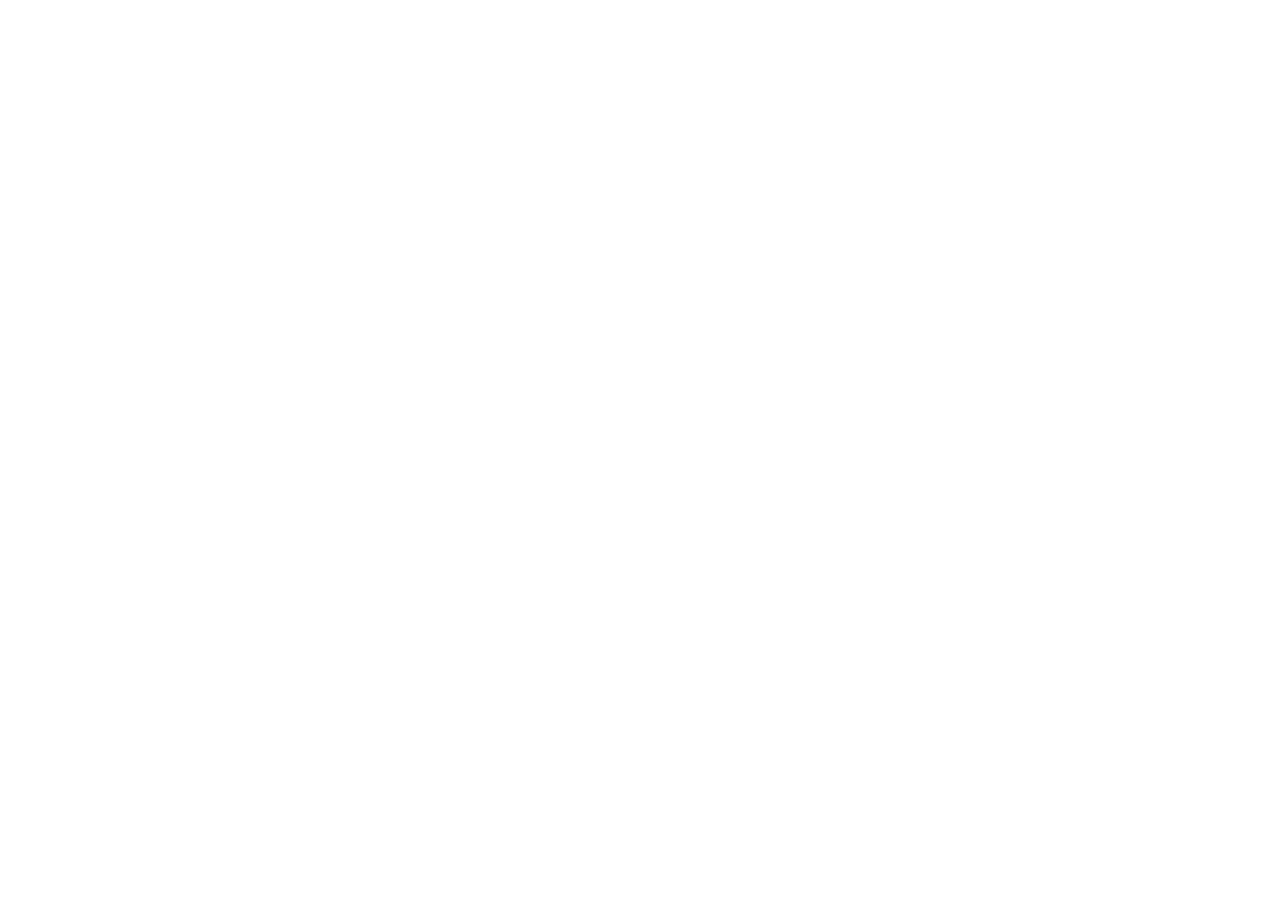
==== index.html @ a1e01ac5 "mappen en files toegevoegd" ====
<!DOCTYPE html>
<html>
    <head>
        <meta charset="UTF-8">
        <title>Horeca App</title>
        <link rel="stylesheet" href="css/style.css">
        <script src="js/script.js"></script>
    </head>

    <body>
        
    </body>
</html>
---- css/style.css ----
/* styling */
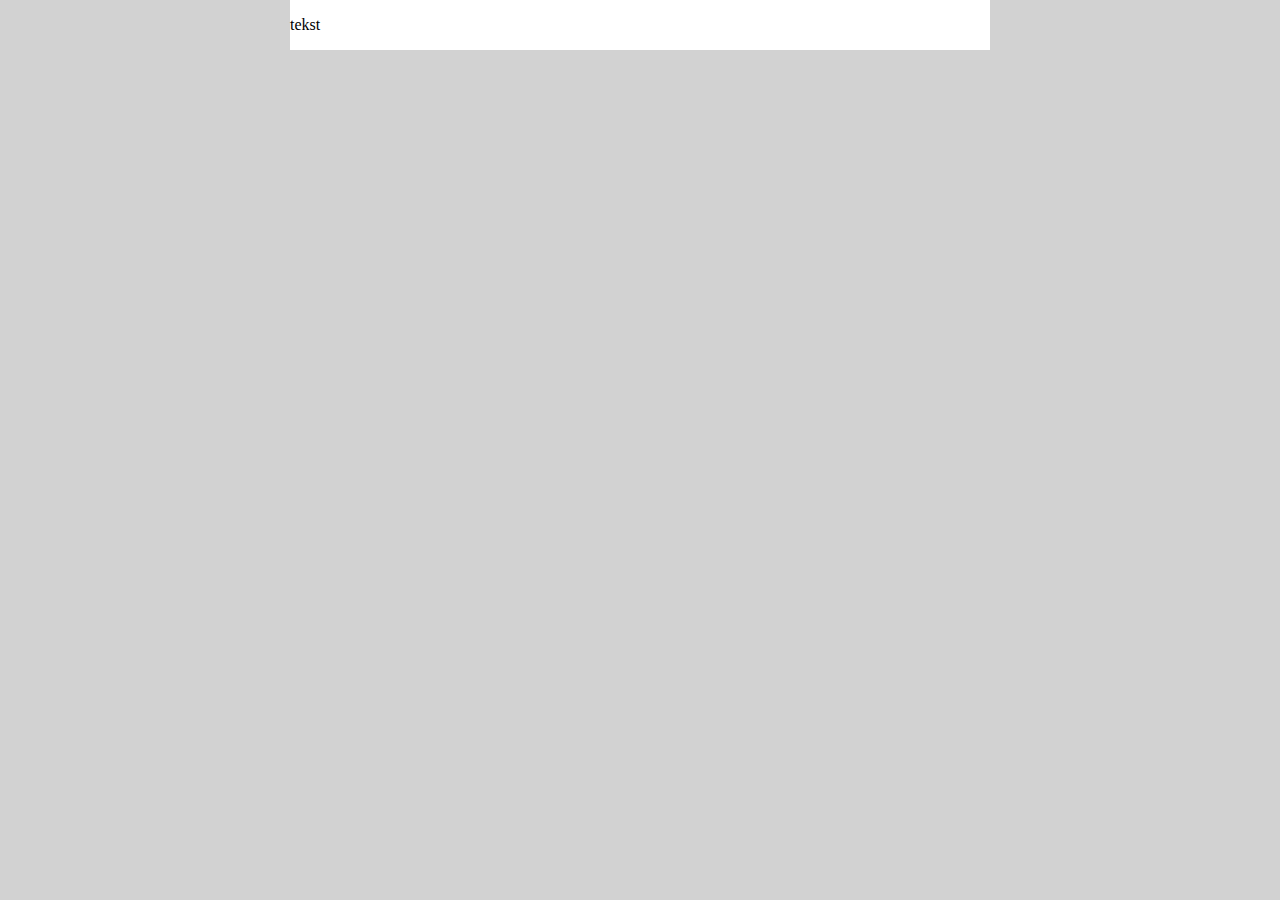
==== commit 33fe866b: "styling pagina" ====
--- a/index.html
+++ b/index.html
@@ -4,10 +4,12 @@
         <meta charset="UTF-8">
         <title>Horeca App</title>
         <link rel="stylesheet" href="css/style.css">
-        <script src="js/script.js"></script>
+        <!-- <script src="js/script.js"></script> -->
     </head>
 
     <body>
-        
+        <div class="grid-container">
+            <p>tekst</p>
+        </div>
     </body>
 </html>--- a/css/style.css
+++ b/css/style.css
@@ -1 +1,15 @@
-/* styling */+/* styling */
+
+body {
+    margin: 0;
+    padding: 0;
+    background-color: rgb(210, 210, 210);
+}
+
+.grid-container {
+    background-color: white;
+    margin: 0 auto;
+    width: 700px;
+    display: grid;
+    /* grid-template-rows:  */
+}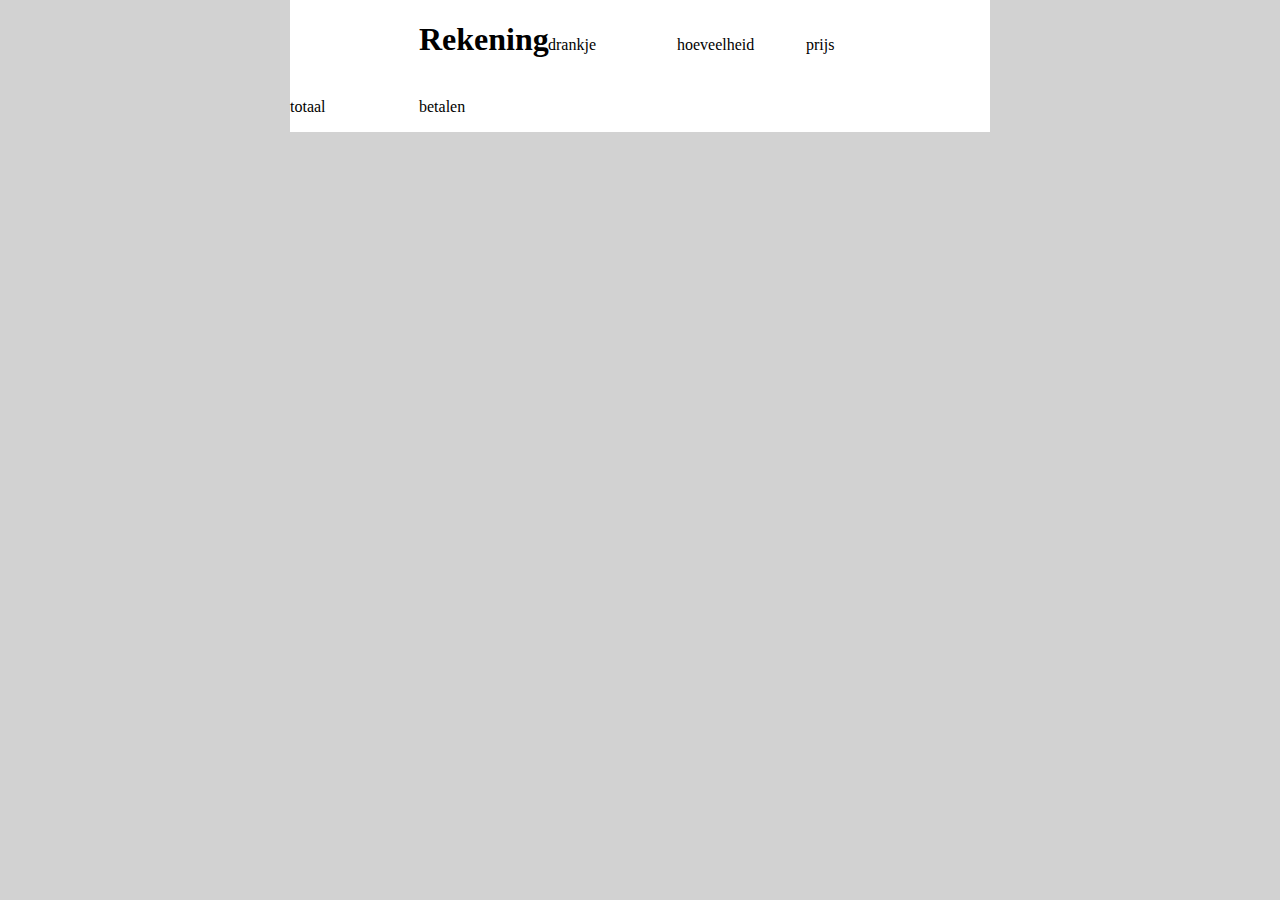
==== commit 7cb42cab: "grid op pagina" ====
--- a/index.html
+++ b/index.html
@@ -9,7 +9,21 @@
 
     <body>
         <div class="grid-container">
-            <p>tekst</p>
+            <header></header>
+            <main class="grid-main">
+                <aside class="empty"></aside>
+
+                <h1 class="rekening">Rekening</h1>
+
+                <p class="drankje">drankje</p>
+                <p class="hoeveelheid">hoeveelheid</p>
+                <p class="prijs">prijs</p>
+                <p class="totaal">totaal</p>
+                <p class="betalen">betalen</p>
+
+                <p class="lipsum"></p>
+            </main>
+            <footer></footer>
         </div>
     </body>
 </html>--- a/css/style.css
+++ b/css/style.css
@@ -11,5 +11,31 @@
     margin: 0 auto;
     width: 700px;
     display: grid;
-    /* grid-template-rows:  */
-}+    grid-template-areas: 'header'
+                         'main'
+                         'footer';
+    grid-template-rows: minmax(50xp, auto);
+    grid-template-columns: repeat(1, 1fr);
+}
+
+header { grid-area: header; }
+main { grid-area: main; }
+footer { grid-area: footer; }
+
+.grid-main {
+    grid-template-areas: 'rekening rekening rekening rekening'
+                         'drankje hoeveelheid prijs totaal'
+                         'empty empty betalen betalen'
+                         'extra extra extra extra';
+    grid-template-rows: minmax(50px, auto);
+    grid-template-columns: repeat(4, 1fr);
+}
+
+.empty { grid-area: empty; width: 125px; display: inline-block; }
+.rekening { grid-area: rekening; width: 125px; display: inline-block; }
+.drankje { grid-area: drankje; width: 125px; display: inline-block; }
+.hoeveelheid { grid-area: hoeveelheid; width: 125px; display: inline-block; }
+.prijs { grid-area: prijs; width: 125px; display: inline-block; }
+.totaal { grid-area: totaal; width: 125px; display: inline-block; }
+.betalen { grid-area: betalen; width: 125px; display: inline-block; }
+.lipsum { grid-area: extra; width: 125px; display: inline-block; }
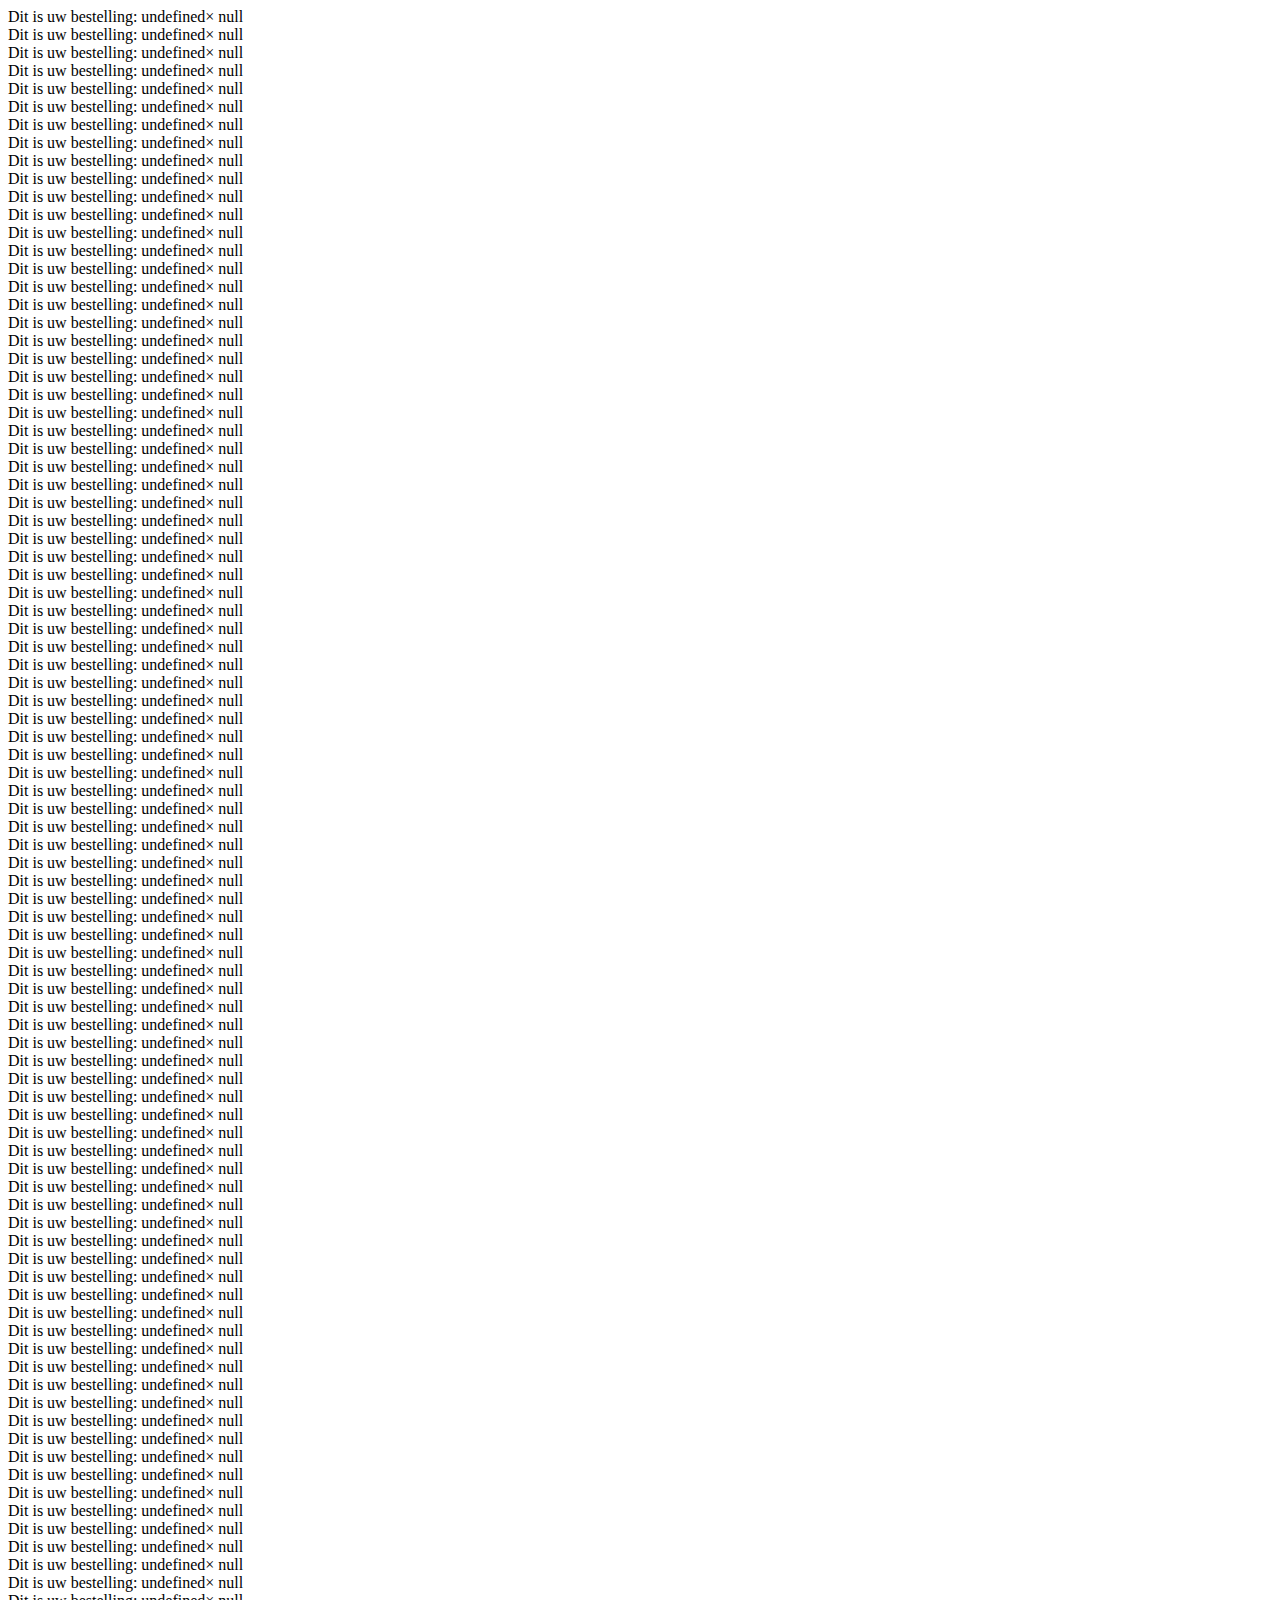
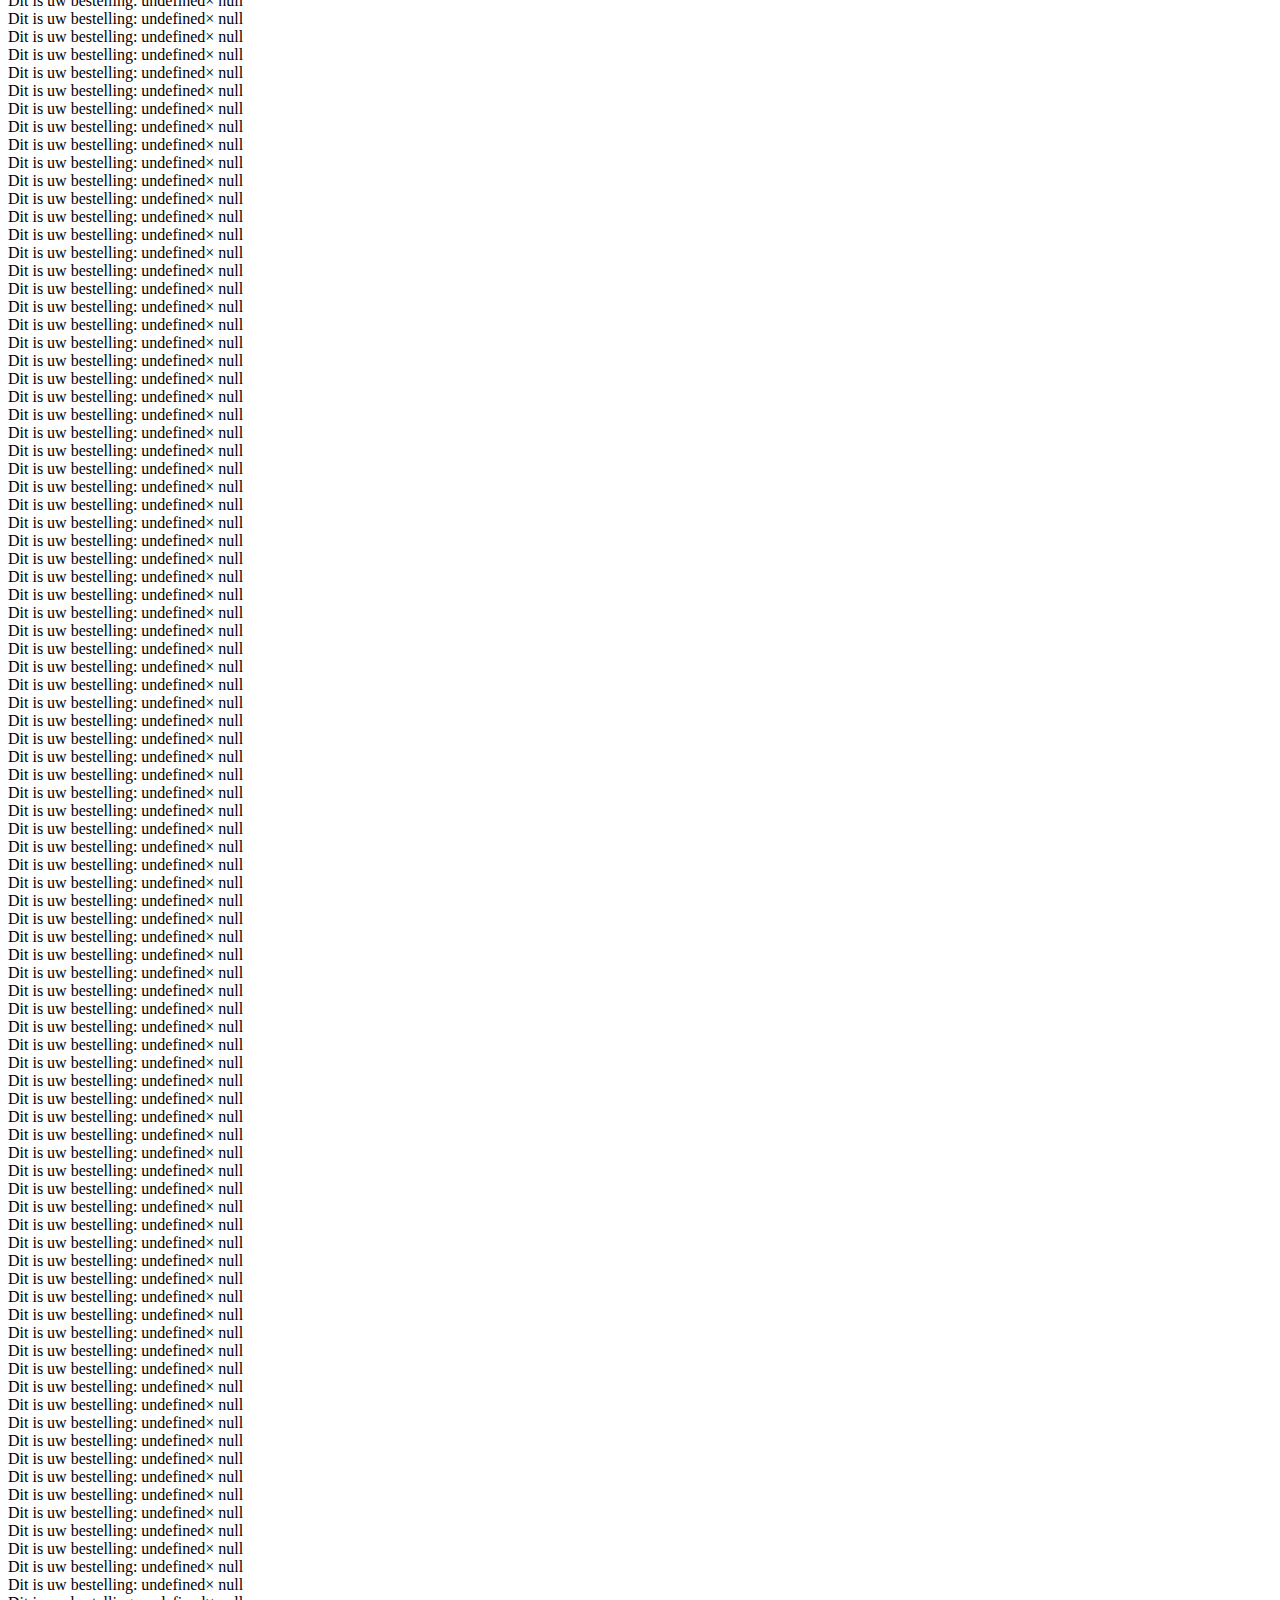
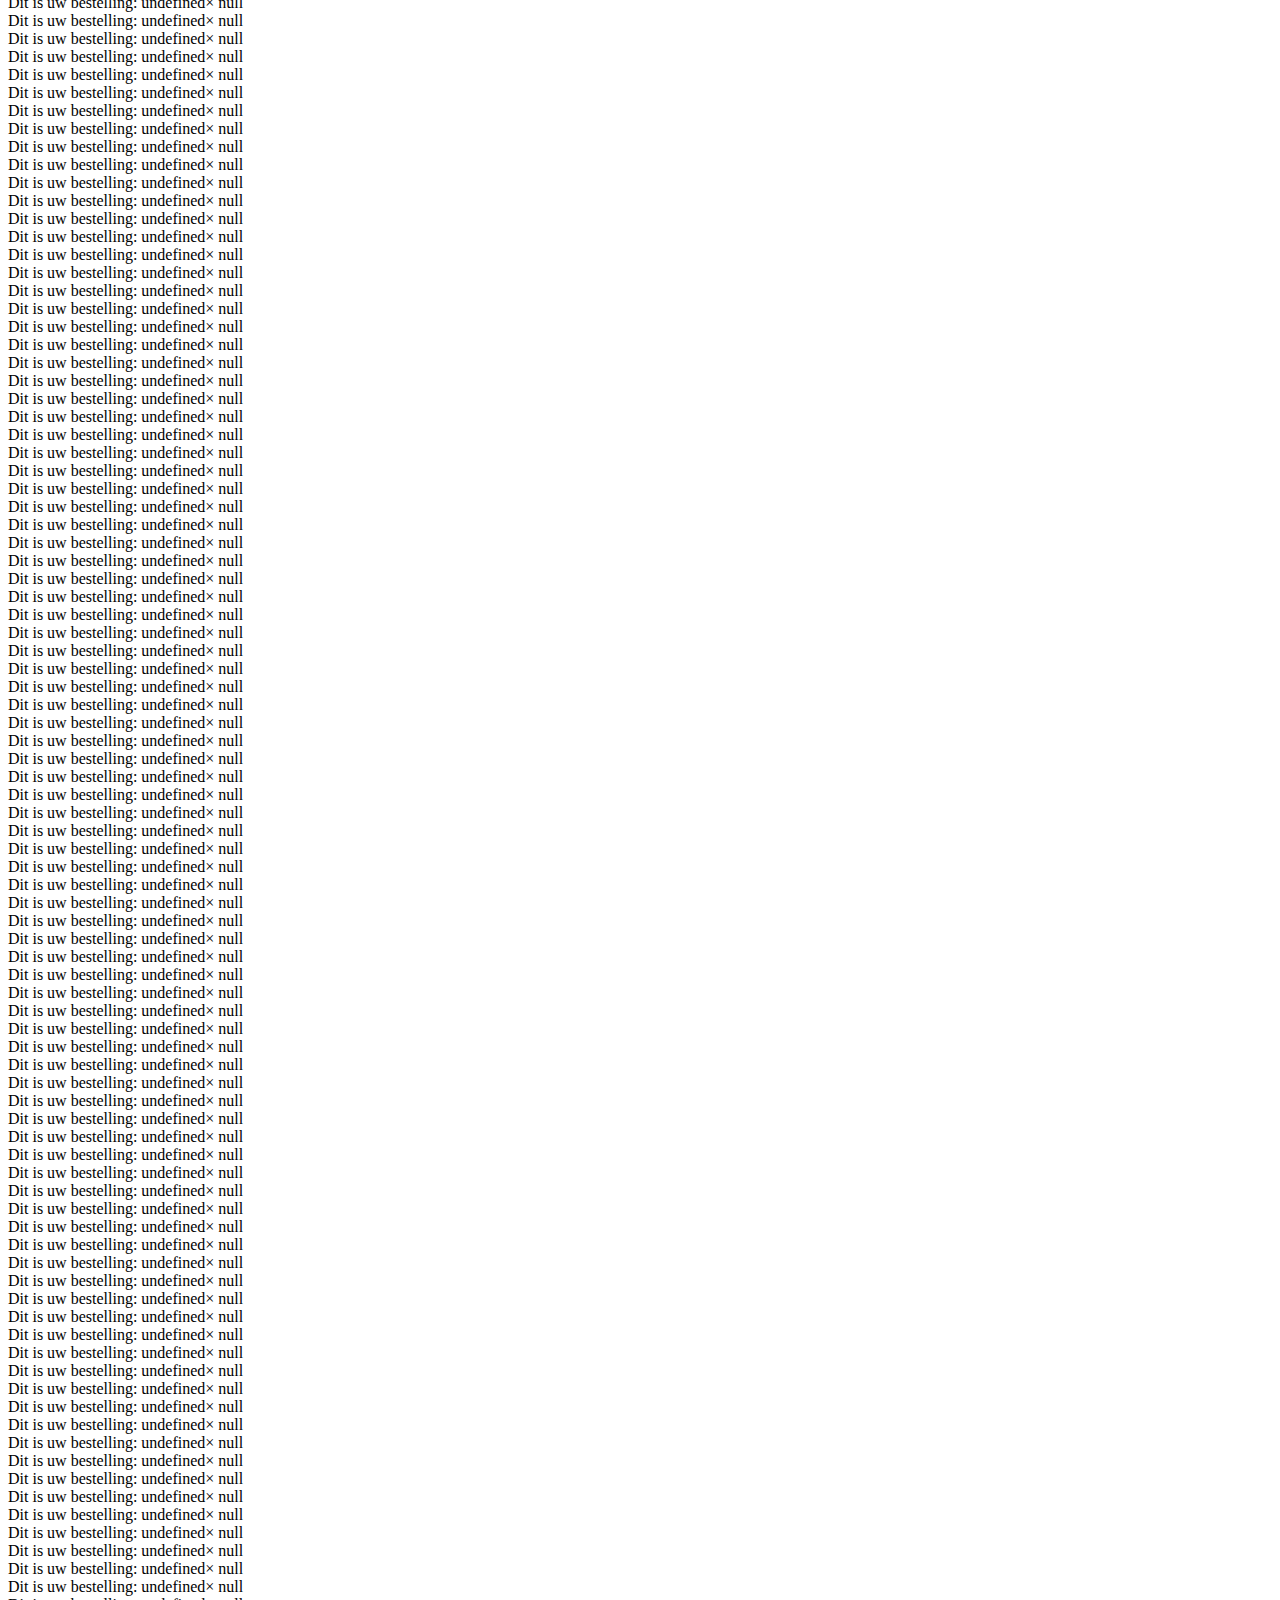
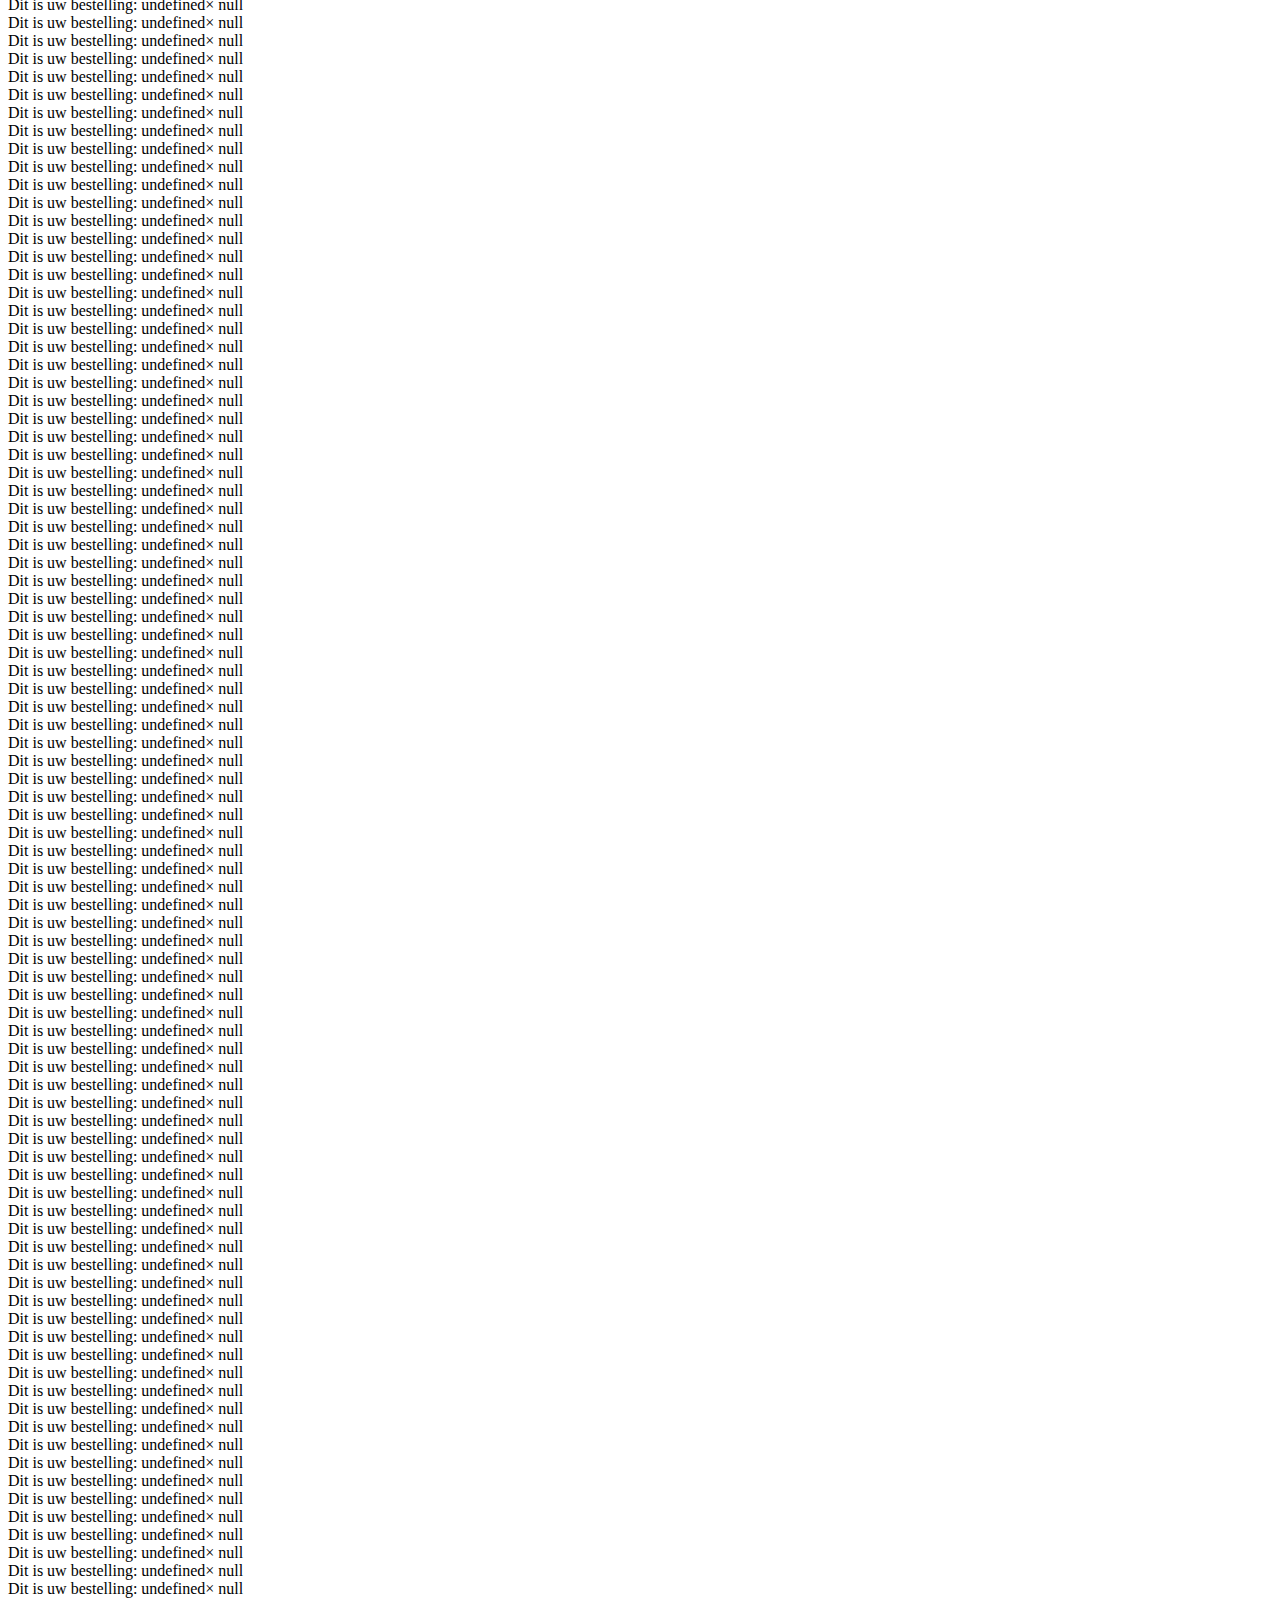
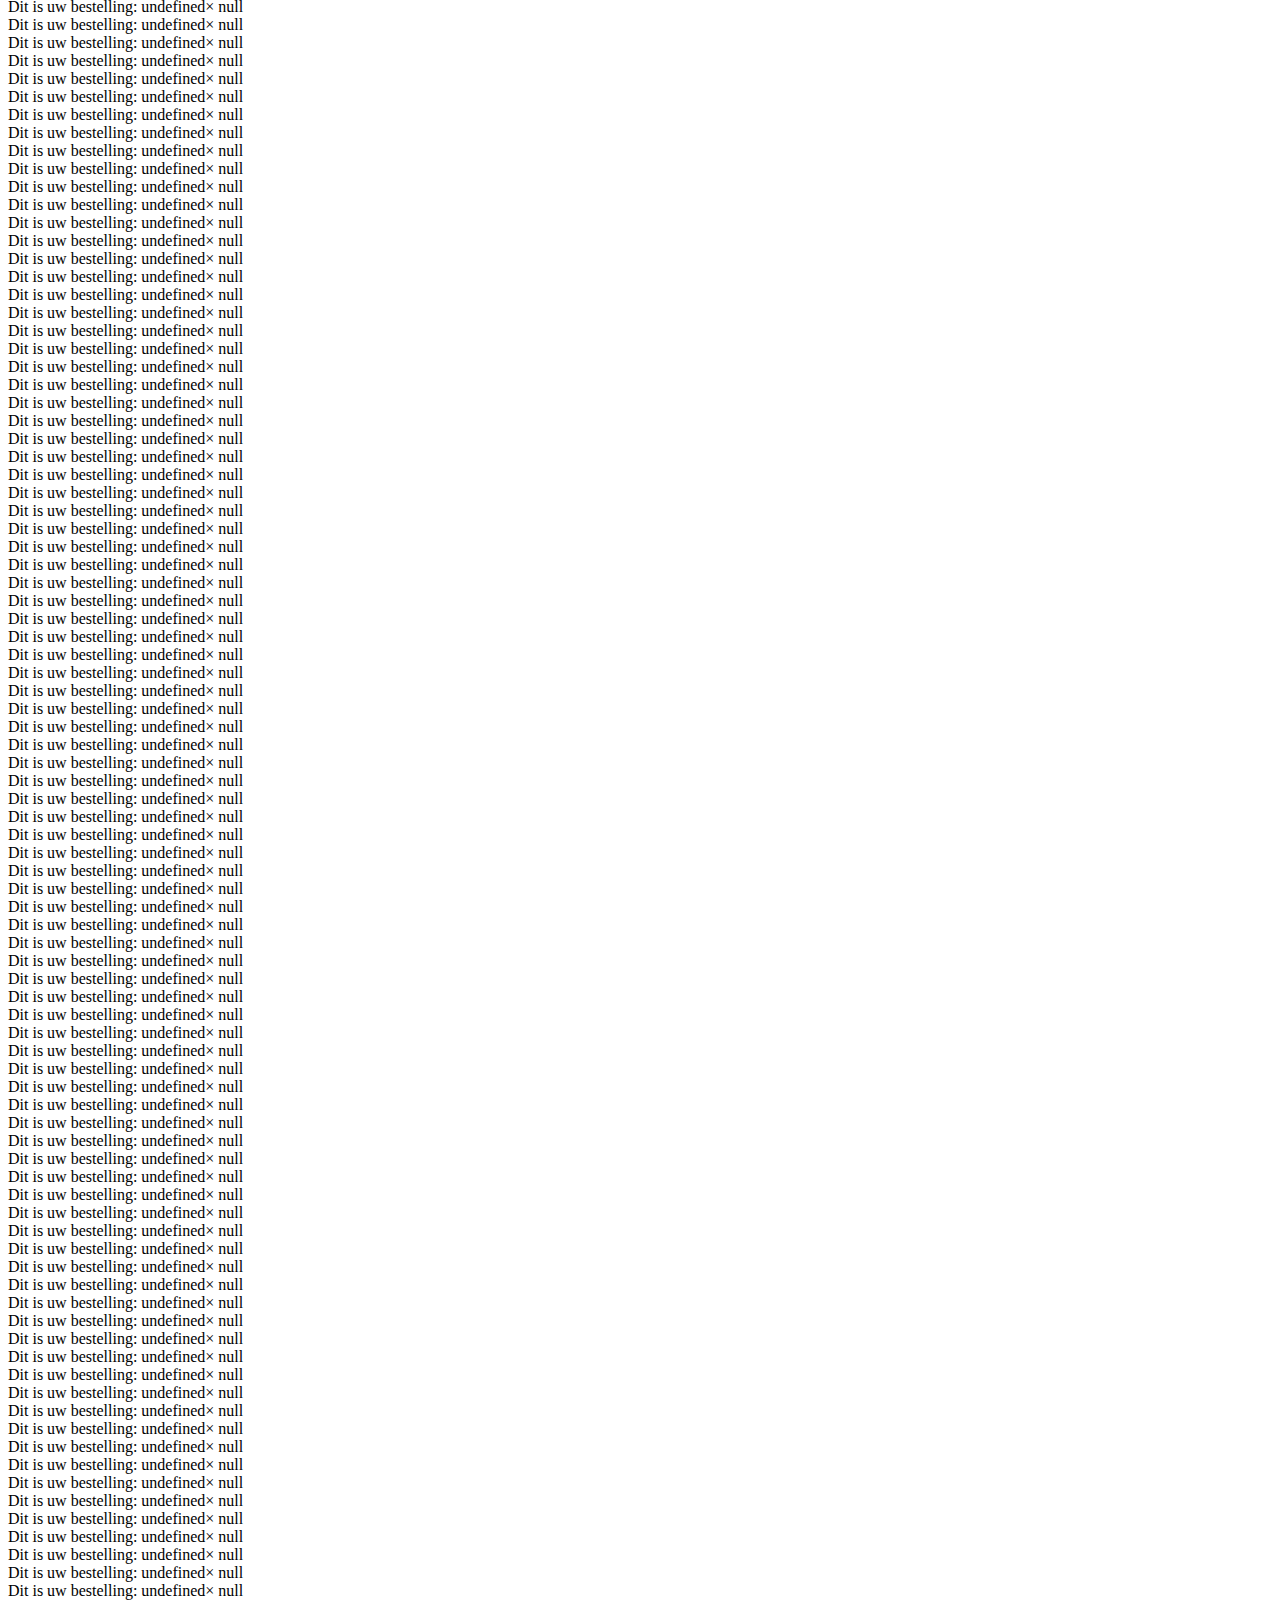
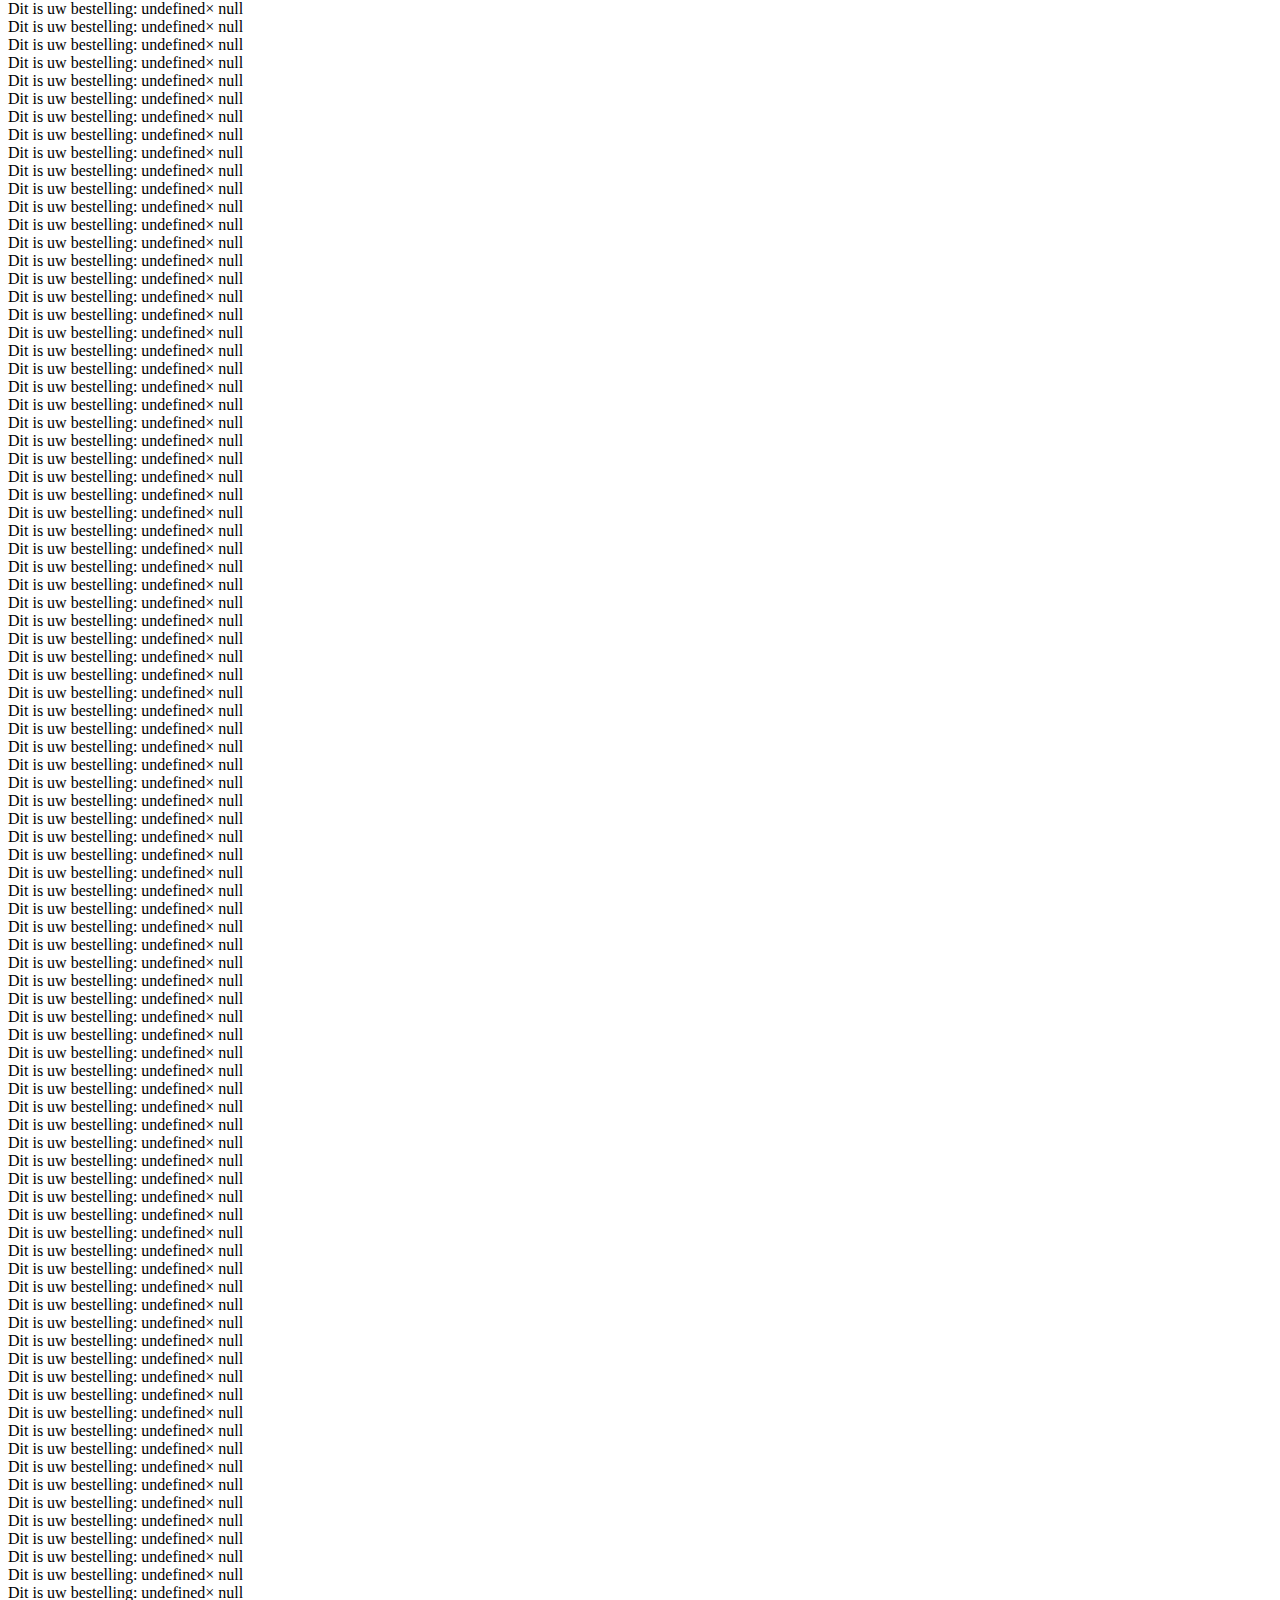
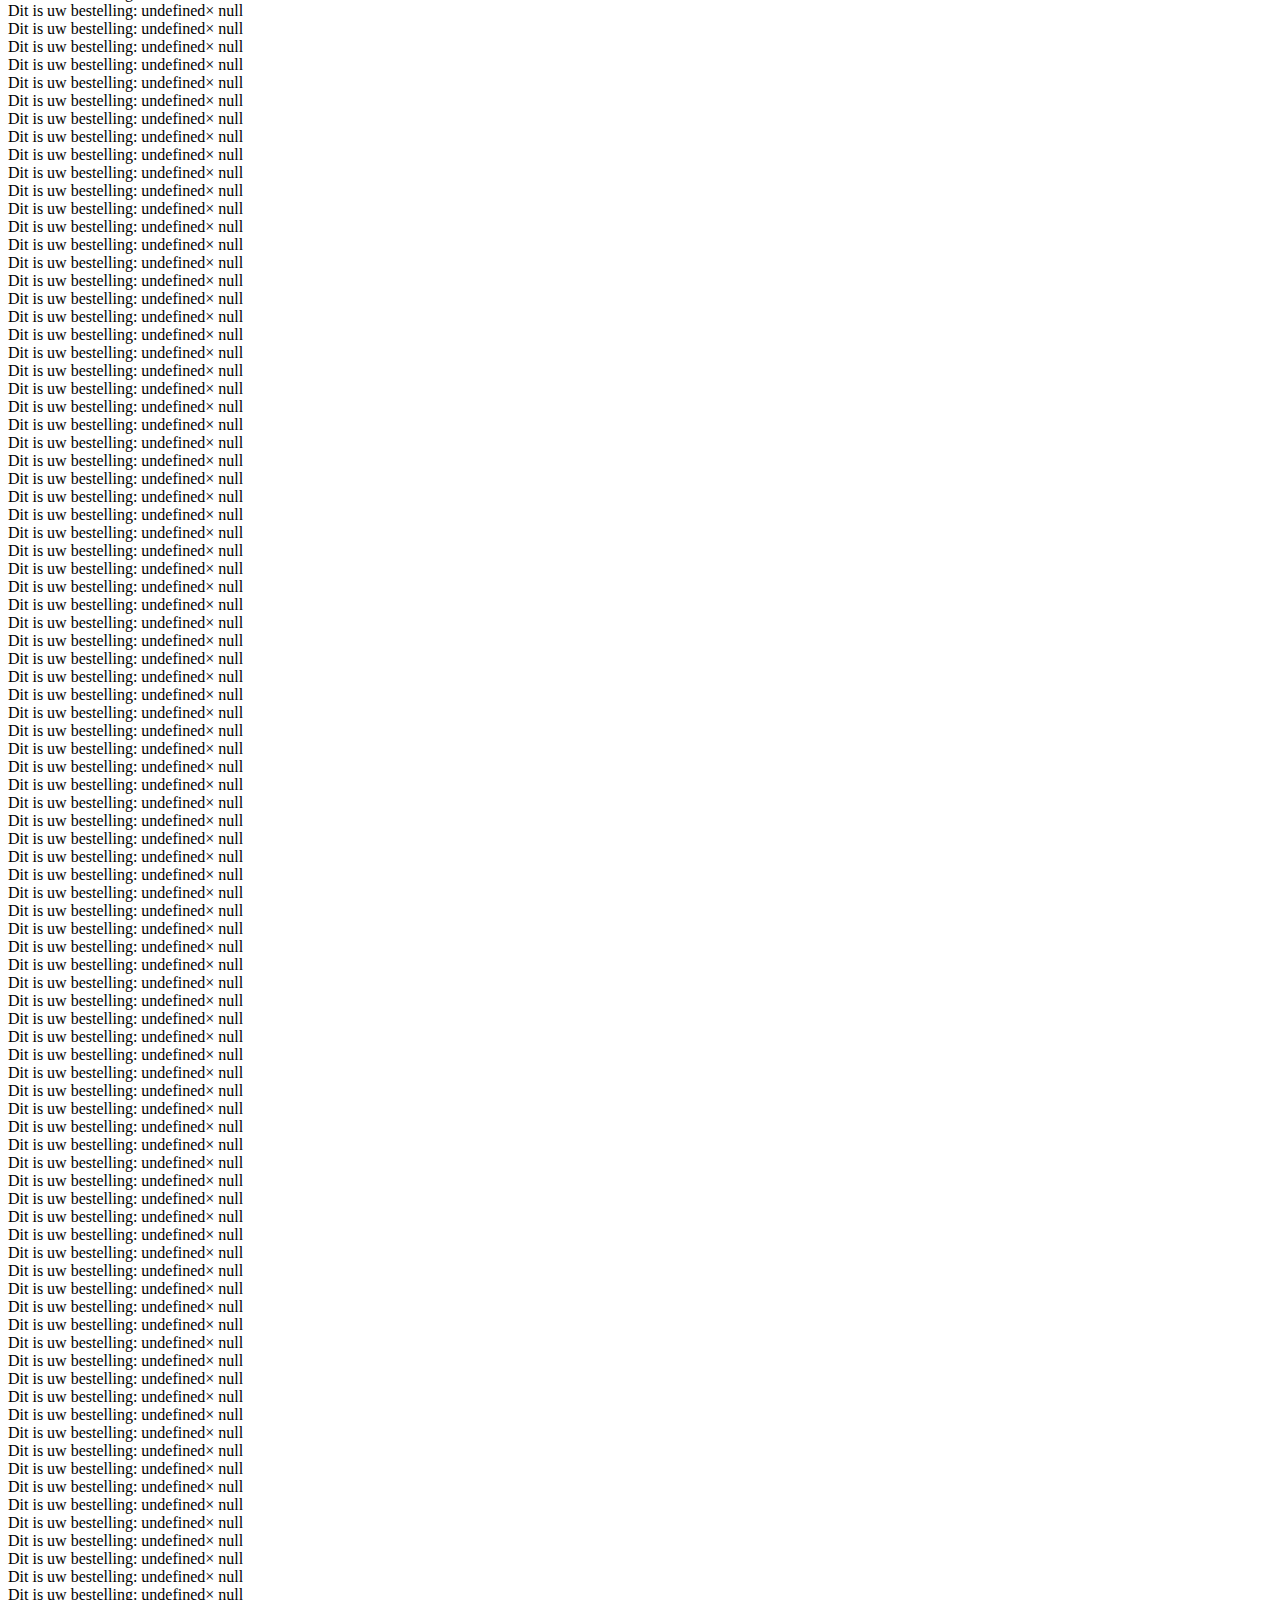
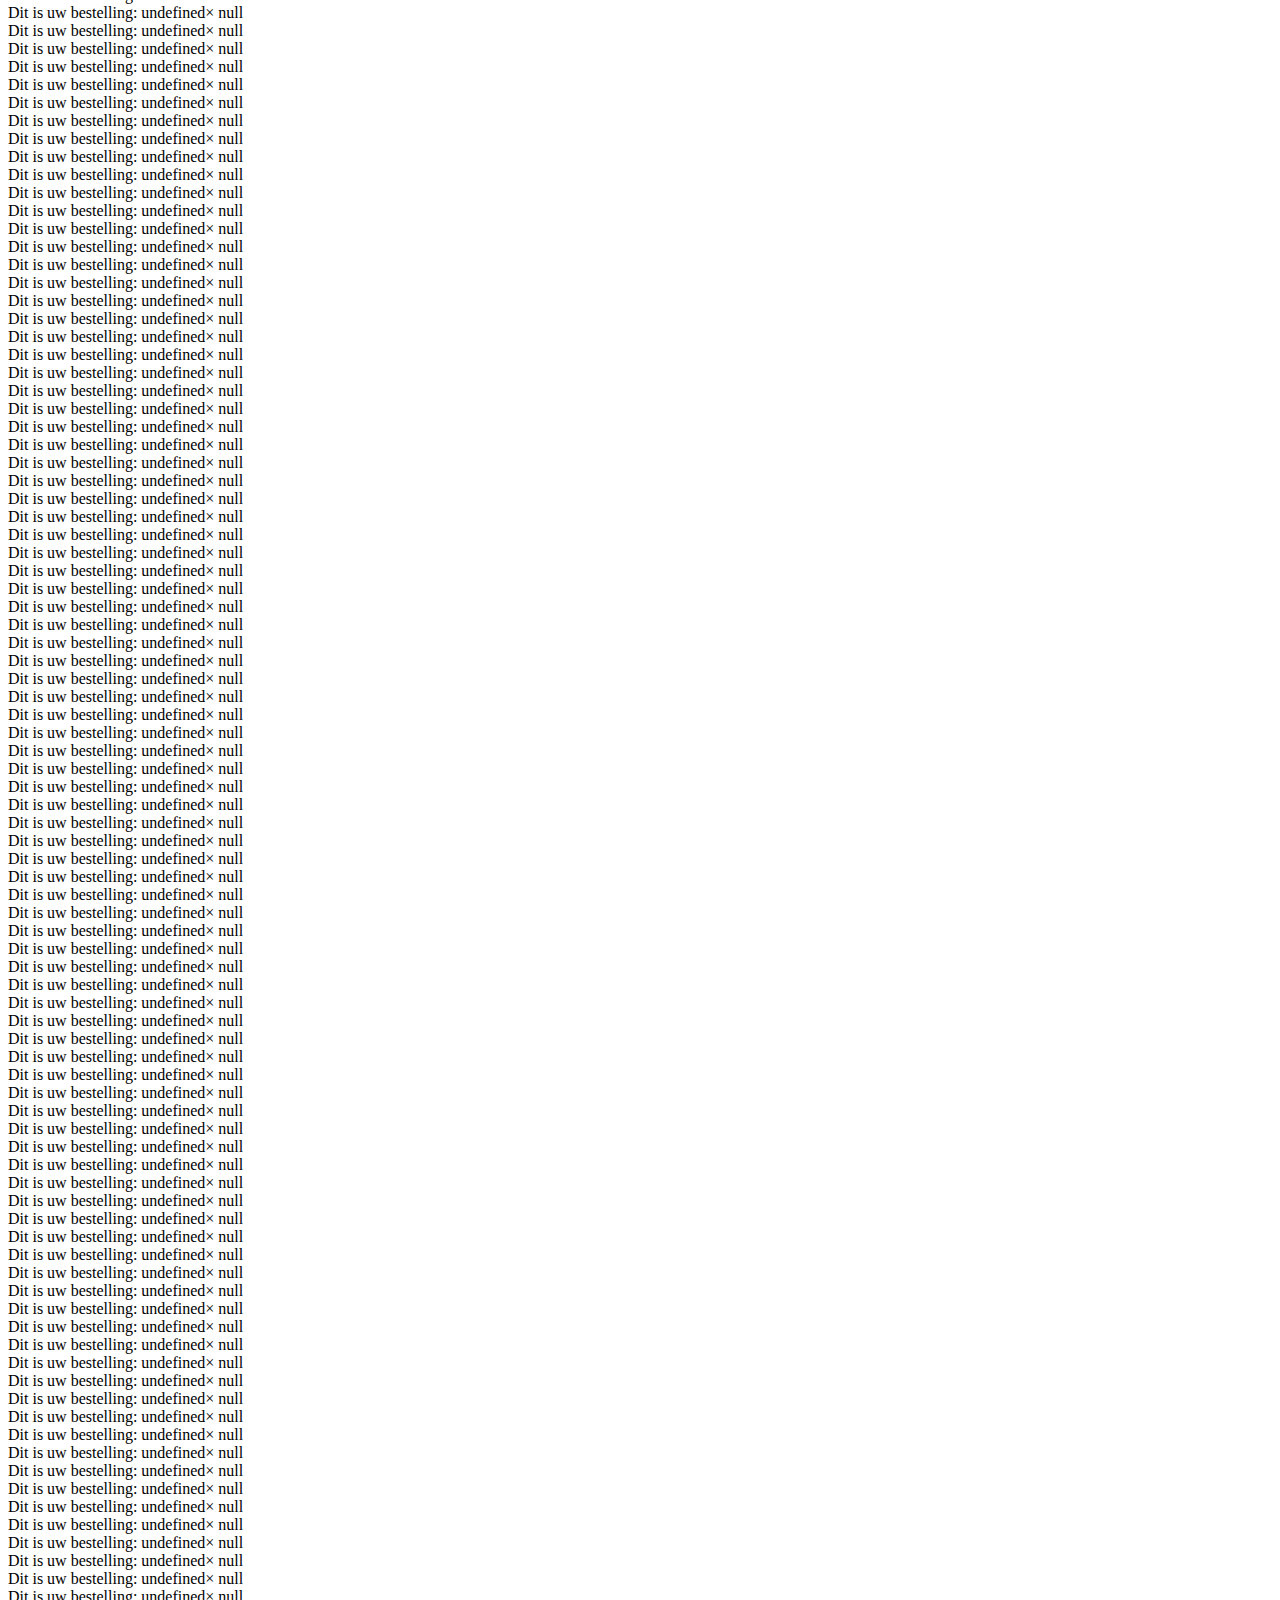
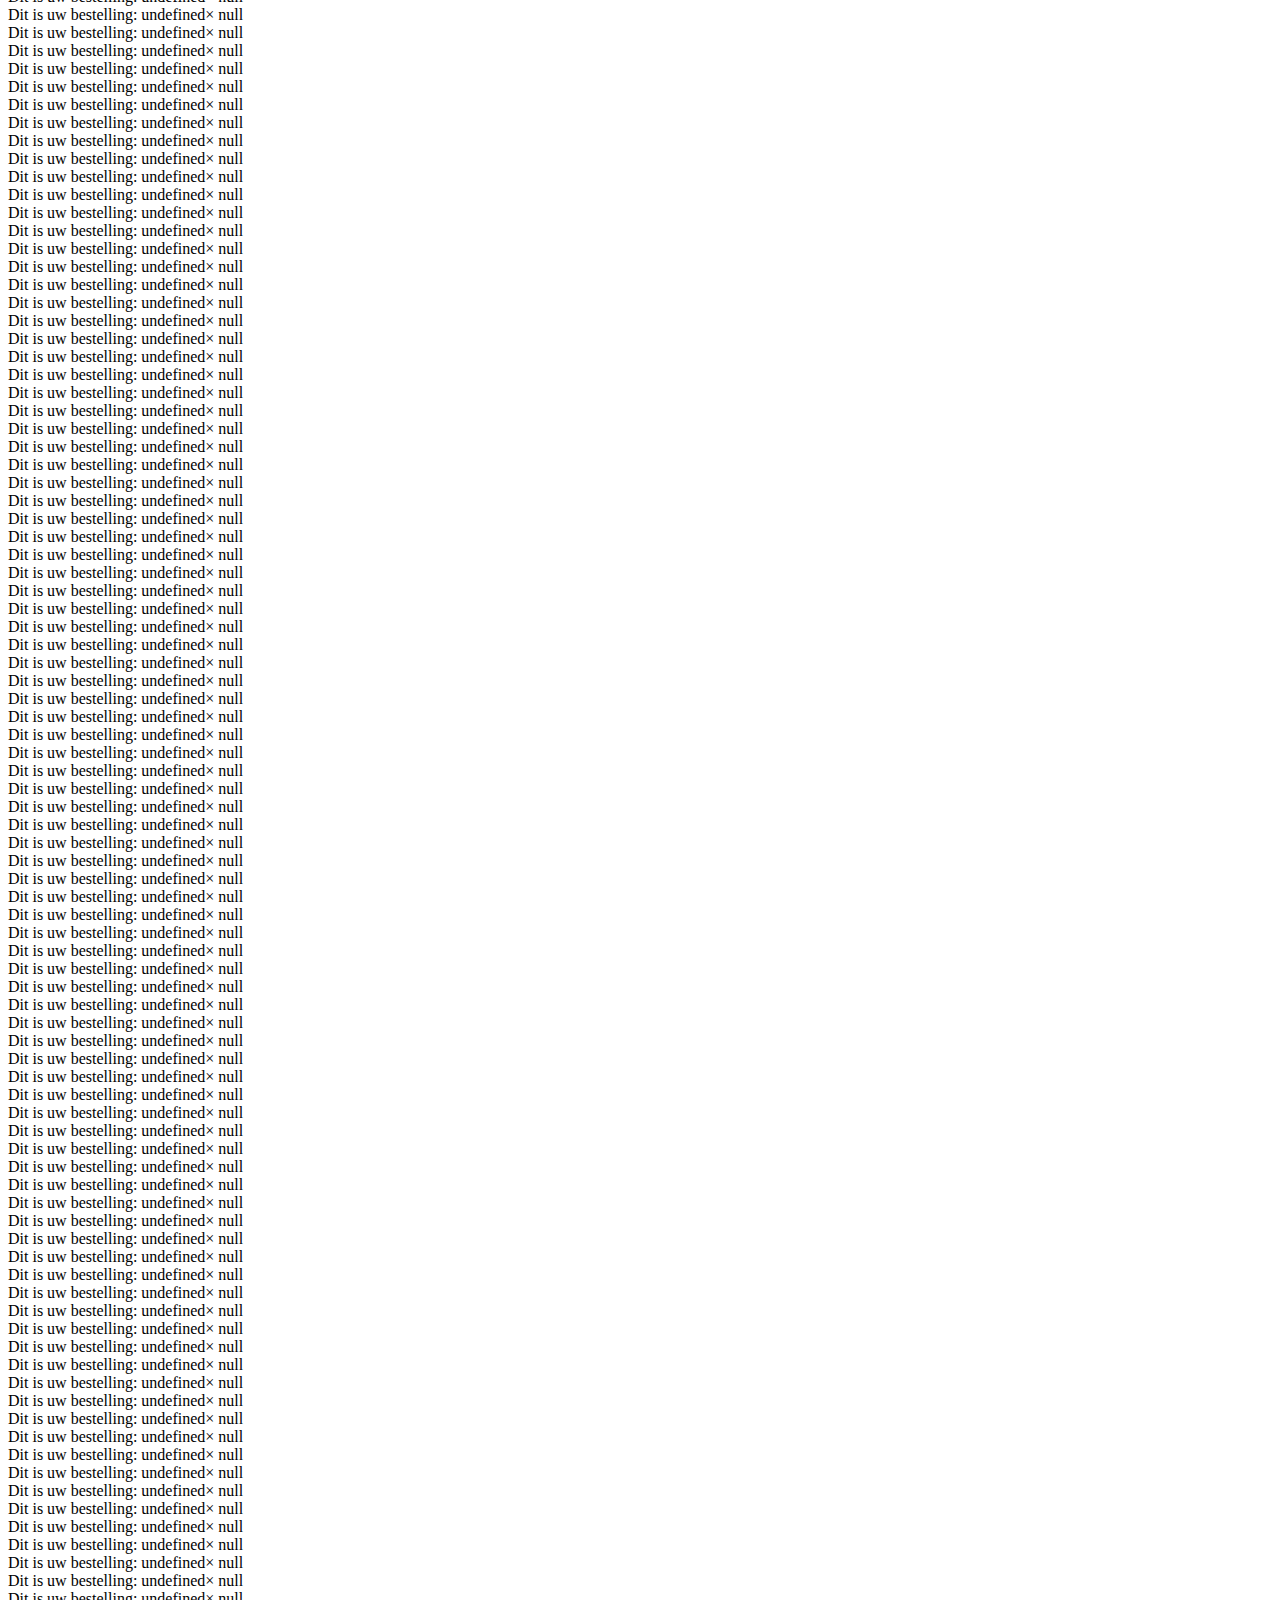
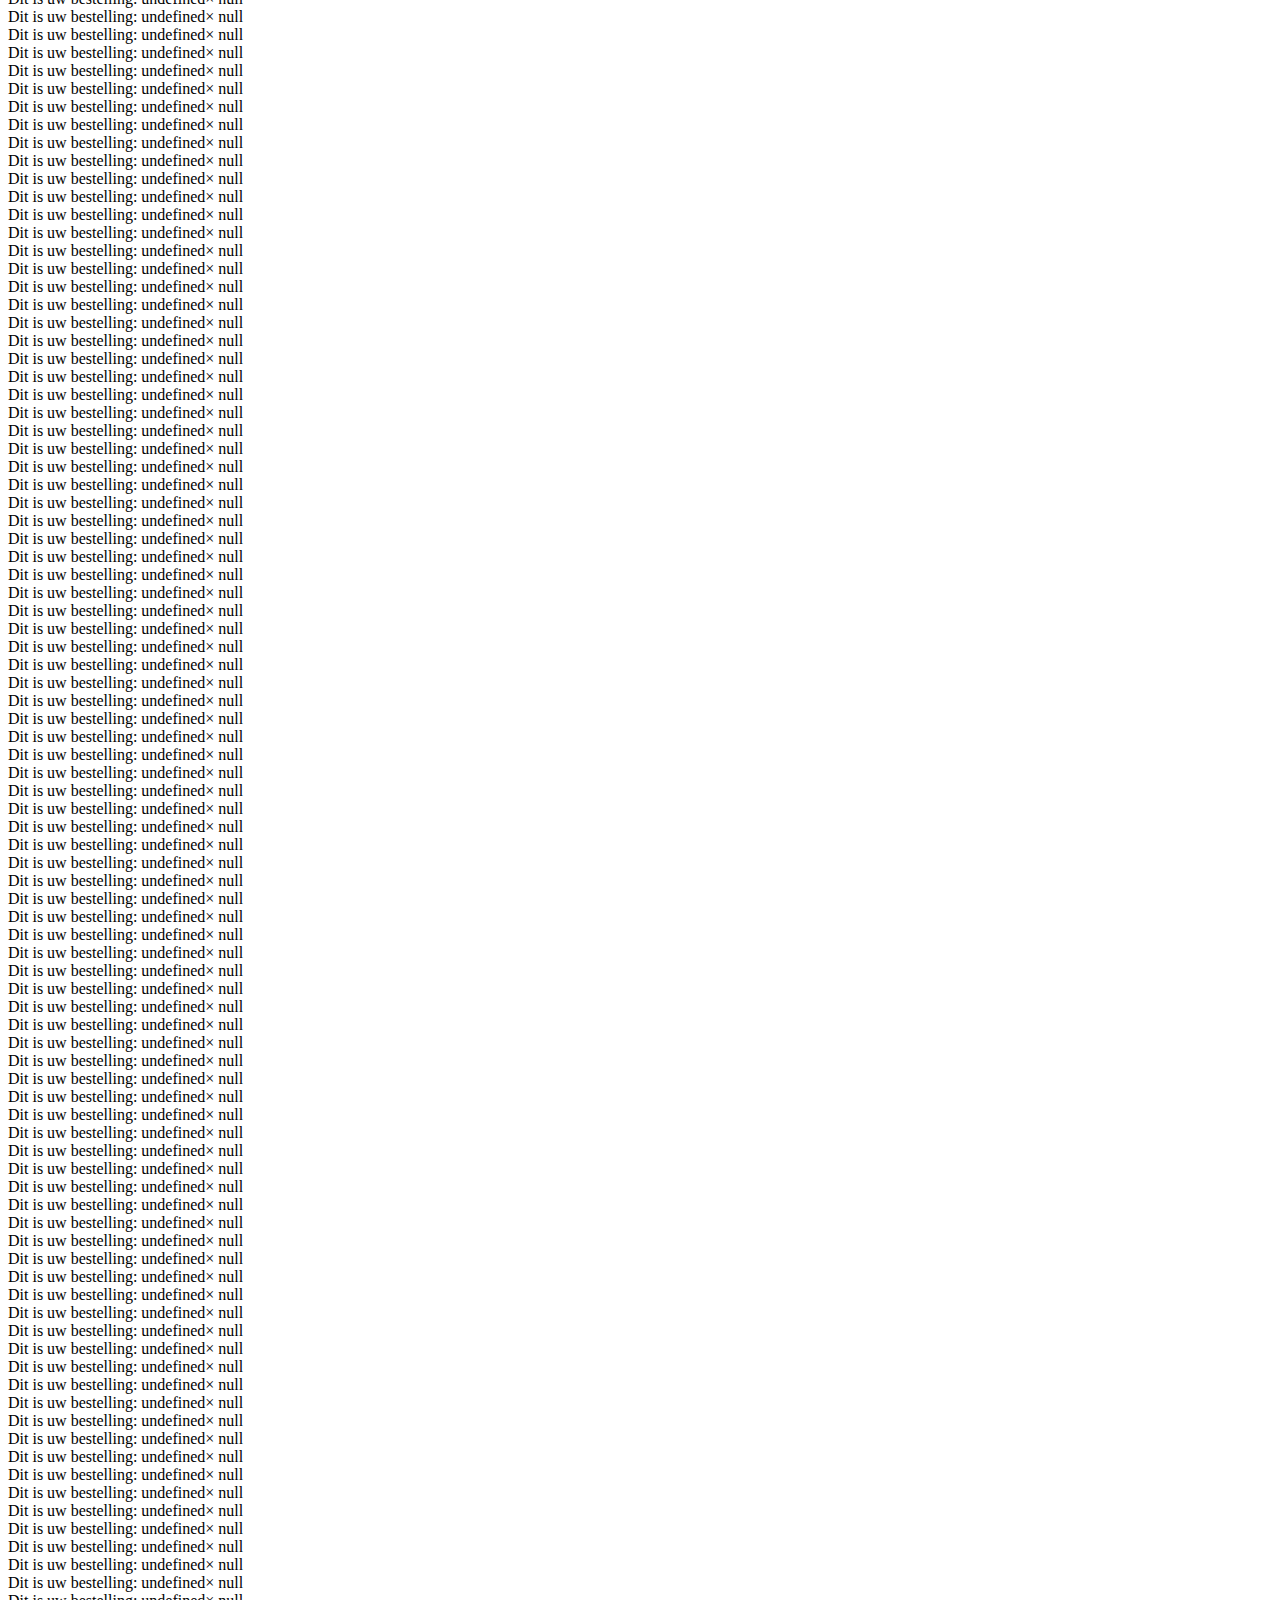
==== commit 4af998f8: "css gecomment" ====
--- a/index.html
+++ b/index.html
@@ -3,12 +3,12 @@
     <head>
         <meta charset="UTF-8">
         <title>Horeca App</title>
-        <link rel="stylesheet" href="css/style.css">
-        <!-- <script src="js/script.js"></script> -->
+        <!-- <link rel="stylesheet" href="css/style.css"> -->
+        <script src="js/script.js"></script>
     </head>
 
     <body>
-        <div class="grid-container">
+        <!-- <div class="grid-container">
             <header></header>
             <main class="grid-main">
                 <aside class="empty"></aside>
@@ -24,6 +24,6 @@
                 <p class="lipsum"></p>
             </main>
             <footer></footer>
-        </div>
+        </div> -->
     </body>
 </html>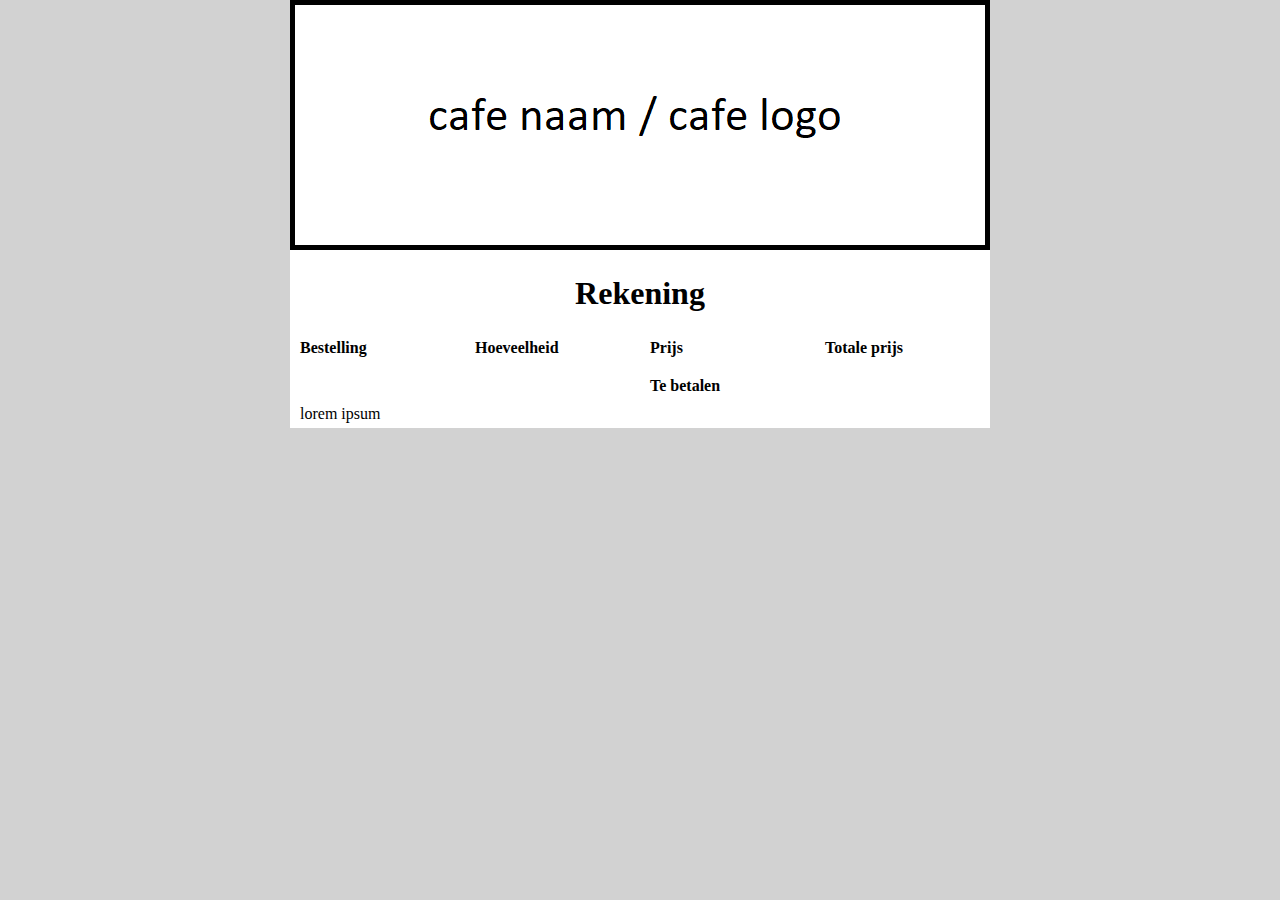
==== commit b3628232: "grid, DOM element" ====
--- a/index.html
+++ b/index.html
@@ -3,27 +3,32 @@
     <head>
         <meta charset="UTF-8">
         <title>Horeca App</title>
-        <!-- <link rel="stylesheet" href="css/style.css"> -->
-        <script src="js/script.js"></script>
+        <link rel="stylesheet" href="css/style.css">
     </head>
 
     <body>
-        <!-- <div class="grid-container">
-            <header></header>
+        <div class="grid-container">
+            <header><img src="img/voorbeeld.png" alt=""></header>
+            <h1 class="rekening">Rekening</h1>
+
             <main class="grid-main">
                 <aside class="empty"></aside>
+                <p class="bestelling"><strong>Bestelling</strong></p>
+                <p id="order"></p>
+                <p class="hoeveelheid"><strong>Hoeveelheid</strong></p>
+                <p id="amount"></p>
+                <p class="prijs"><strong>Prijs</strong></p>
+                <p id="price"></p>
+                <p class="totaal"><strong>Totale prijs</strong></p>
+                <p id="total-price"></p>
+                <p class="betalen"><strong>Te betalen</strong></p>
+                <p id="to-pay"></p>
 
-                <h1 class="rekening">Rekening</h1>
-
-                <p class="drankje">drankje</p>
-                <p class="hoeveelheid">hoeveelheid</p>
-                <p class="prijs">prijs</p>
-                <p class="totaal">totaal</p>
-                <p class="betalen">betalen</p>
-
-                <p class="lipsum"></p>
+                <p class="lipsum">lorem ipsum</p>
             </main>
             <footer></footer>
-        </div> -->
+        </div>
+        <script src="js/script.js"></script>
+
     </body>
 </html>--- a/css/style.css
+++ b/css/style.css
@@ -4,6 +4,7 @@
     margin: 0;
     padding: 0;
     background-color: rgb(210, 210, 210);
+    font-family: Calibri;
 }
 
 .grid-container {
@@ -12,30 +13,50 @@
     width: 700px;
     display: grid;
     grid-template-areas: 'header'
+                         'rekening'
                          'main'
                          'footer';
-    grid-template-rows: minmax(50xp, auto);
-    grid-template-columns: repeat(1, 1fr);
+    grid-template-rows: minmax(50px, auto);
+    grid-template-columns: repeat(4, 1fr);
 }
 
 header { grid-area: header; }
+.rekening { grid-area: rekening; }
 main { grid-area: main; }
 footer { grid-area: footer; }
 
 .grid-main {
-    grid-template-areas: 'rekening rekening rekening rekening'
-                         'drankje hoeveelheid prijs totaal'
-                         'empty empty betalen betalen'
+    display: grid;
+    grid-template-areas: 'bestelling hoeveelheid prijs totaal'
+                         'order amount price total-price'
+                         'empty empty betalen to-pay'
                          'extra extra extra extra';
-    grid-template-rows: minmax(50px, auto);
+    grid-template-rows: minmax(auto, auto);
     grid-template-columns: repeat(4, 1fr);
 }
 
-.empty { grid-area: empty; width: 125px; display: inline-block; }
-.rekening { grid-area: rekening; width: 125px; display: inline-block; }
-.drankje { grid-area: drankje; width: 125px; display: inline-block; }
-.hoeveelheid { grid-area: hoeveelheid; width: 125px; display: inline-block; }
-.prijs { grid-area: prijs; width: 125px; display: inline-block; }
-.totaal { grid-area: totaal; width: 125px; display: inline-block; }
-.betalen { grid-area: betalen; width: 125px; display: inline-block; }
-.lipsum { grid-area: extra; width: 125px; display: inline-block; }
+.empty { grid-area: empty; }
+.bestelling { grid-area: bestelling; }
+#order { grid-area: order; }
+.hoeveelheid { grid-area: hoeveelheid; }
+#amount { grid-area: amount; }
+.prijs { grid-area: prijs; }
+#price { grid-area: price; }
+.totaal { grid-area: totaal; }
+#total-price { grid-area: total-price; }
+.betalen { grid-area: betalen; }
+#to-pay { grid-area: to-pay; }
+.lipsum { grid-area: extra; }
+
+header {
+    width: 700px;
+    height: auto;
+}
+
+p {
+    margin: 5px 10px;
+}
+
+h1 {
+    text-align: center;
+}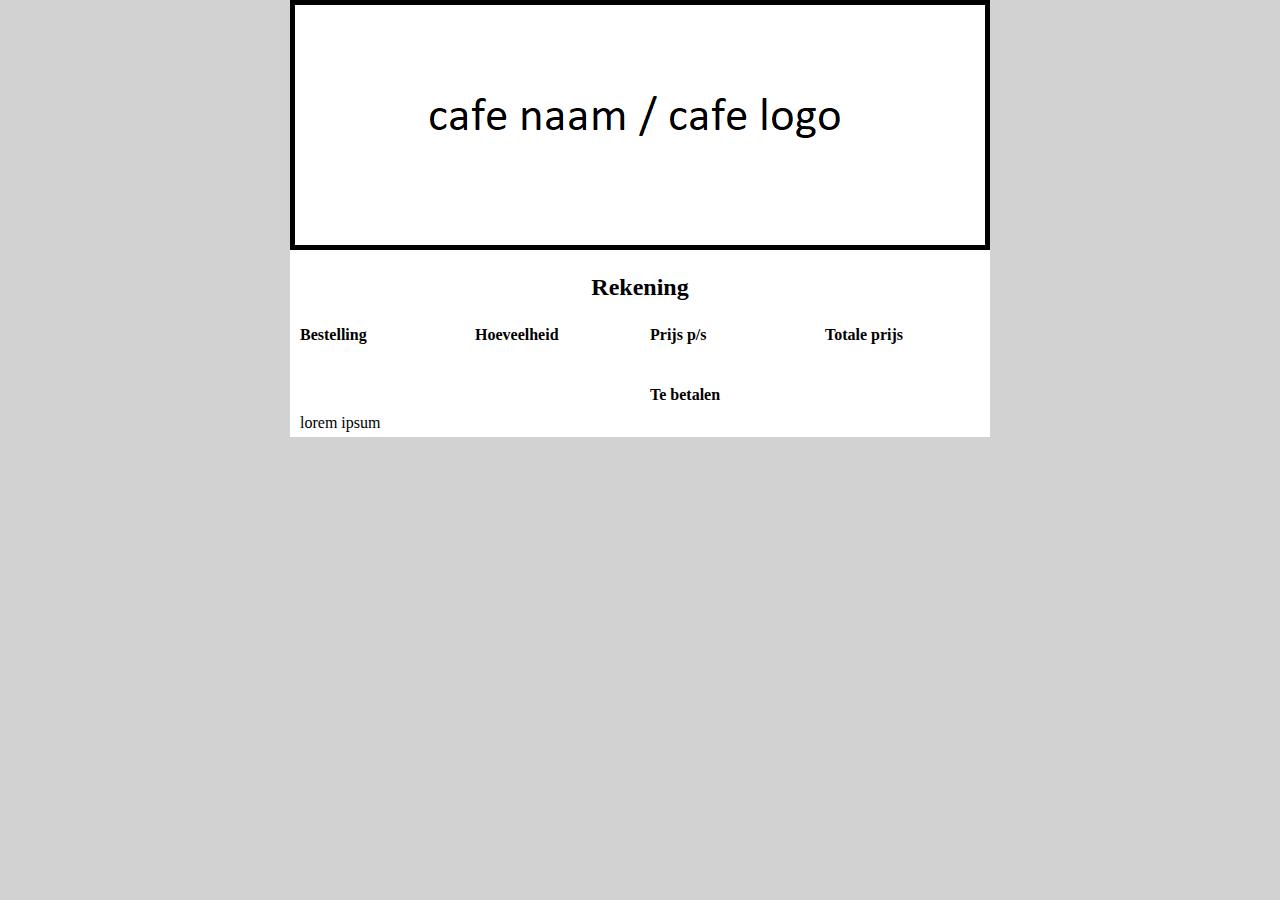
==== commit e46169bb: "h1 => h2" ====
--- a/index.html
+++ b/index.html
@@ -9,7 +9,7 @@
     <body>
         <div class="grid-container">
             <header><img src="img/voorbeeld.png" alt=""></header>
-            <h1 class="rekening">Rekening</h1>
+            <h2 class="rekening">Rekening</h2>
 
             <main class="grid-main">
                 <aside class="empty"></aside>
@@ -17,7 +17,7 @@
                 <p id="order"></p>
                 <p class="hoeveelheid"><strong>Hoeveelheid</strong></p>
                 <p id="amount"></p>
-                <p class="prijs"><strong>Prijs</strong></p>
+                <p class="prijs"><strong>Prijs p/s</strong></p>
                 <p id="price"></p>
                 <p class="totaal"><strong>Totale prijs</strong></p>
                 <p id="total-price"></p>
@@ -28,7 +28,7 @@
             </main>
             <footer></footer>
         </div>
-        <script src="js/script.js"></script>
+        <!-- <script src="js/script.js"></script> -->
 
     </body>
 </html>--- a/css/style.css
+++ b/css/style.css
@@ -31,7 +31,7 @@
                          'order amount price total-price'
                          'empty empty betalen to-pay'
                          'extra extra extra extra';
-    grid-template-rows: minmax(auto, auto);
+    grid-template-rows: minmax(50px, auto);
     grid-template-columns: repeat(4, 1fr);
 }
 
@@ -57,6 +57,6 @@
     margin: 5px 10px;
 }
 
-h1 {
+h2 {
     text-align: center;
 }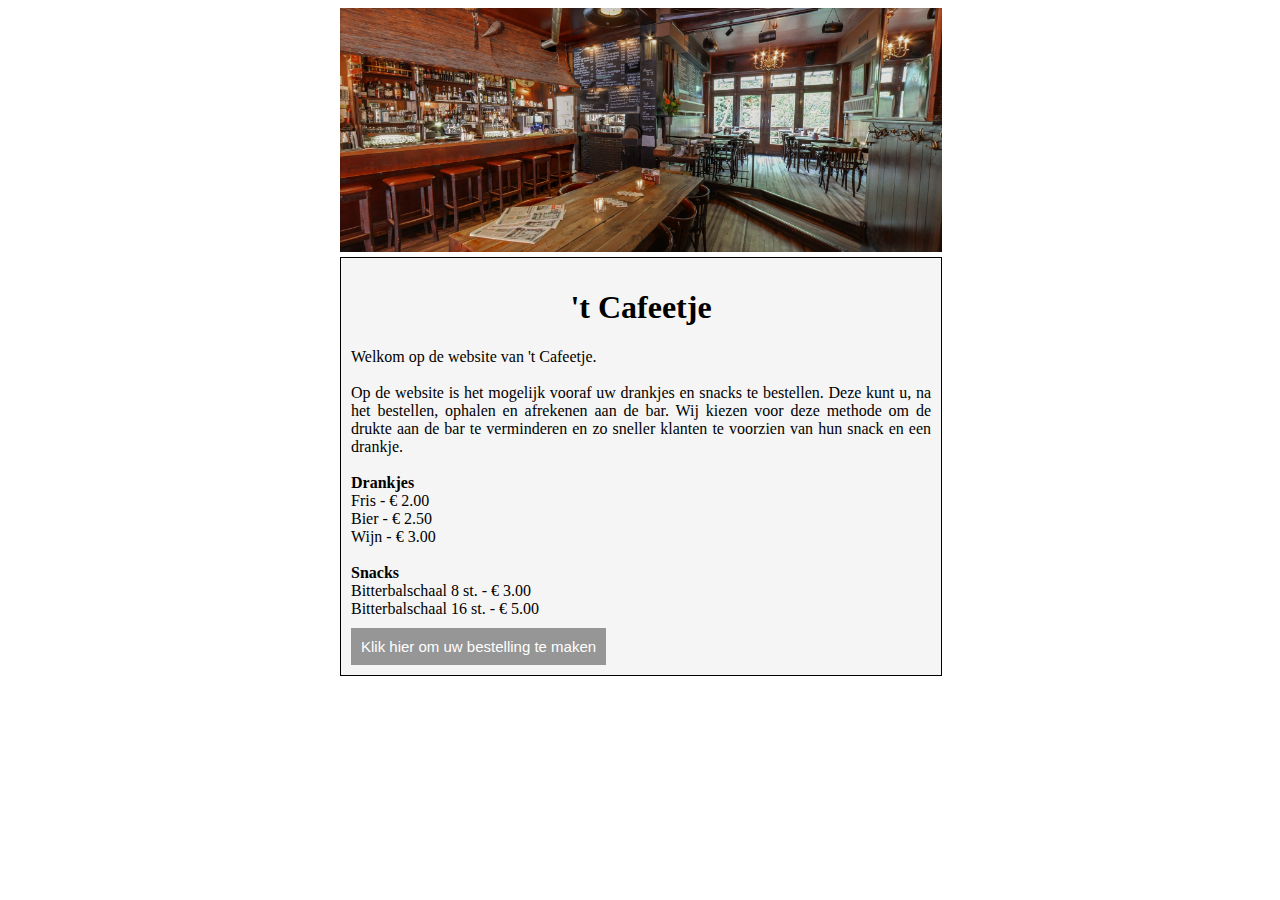
==== commit b109d4e8: "nieuwe pagina, styling pagina's" ====
--- a/index.html
+++ b/index.html
@@ -2,33 +2,34 @@
 <html>
     <head>
         <meta charset="UTF-8">
-        <title>Horeca App</title>
+        <title>'t Cafeetje</title>
         <link rel="stylesheet" href="css/style.css">
     </head>
 
     <body>
         <div class="grid-container">
-            <header><img src="img/voorbeeld.png" alt=""></header>
-            <h2 class="rekening">Rekening</h2>
+            <header><img src="img/cafe.jpg" alt=""></header>
 
-            <main class="grid-main">
-                <aside class="empty"></aside>
-                <p class="bestelling"><strong>Bestelling</strong></p>
-                <p id="order"></p>
-                <p class="hoeveelheid"><strong>Hoeveelheid</strong></p>
-                <p id="amount"></p>
-                <p class="prijs"><strong>Prijs p/s</strong></p>
-                <p id="price"></p>
-                <p class="totaal"><strong>Totale prijs</strong></p>
-                <p id="total-price"></p>
-                <p class="betalen"><strong>Te betalen</strong></p>
-                <p id="to-pay"></p>
+            <main>
+                <h1>'t Cafeetje</h1>
+                <p>Welkom op de website van 't Cafeetje. <br><br>
+                   Op de website is het mogelijk vooraf uw drankjes en snacks te bestellen. Deze kunt u, na het bestellen, ophalen en afrekenen aan de bar. Wij kiezen voor deze methode om de drukte aan de bar te verminderen en zo sneller klanten te voorzien van hun snack en een drankje. <br><br>
 
-                <p class="lipsum">lorem ipsum</p>
+                   <strong>Drankjes</strong><br>
+                   Fris - € 2.00 <br>
+                   Bier - € 2.50 <br>
+                   Wijn - € 3.00 <br><br>
+
+                   <strong>Snacks</strong><br>
+                   Bitterbalschaal 8 st. - € 3.00 <br>
+                   Bitterbalschaal 16 st. - € 5.00
+                </p>
+
+                <a href="receipt.html">
+                    <button>Klik hier om uw bestelling te maken</button>
+                </a>
+
             </main>
-            <footer></footer>
         </div>
-        <!-- <script src="js/script.js"></script> -->
-
     </body>
 </html>--- a/css/style.css
+++ b/css/style.css
@@ -1,33 +1,27 @@
 /* styling */
 
 body {
-    margin: 0;
-    padding: 0;
-    background-color: rgb(210, 210, 210);
     font-family: Calibri;
 }
 
 .grid-container {
-    background-color: white;
+    /* background-color: white; */
     margin: 0 auto;
-    width: 700px;
+    width: 600px;
     display: grid;
     grid-template-areas: 'header'
-                         'rekening'
-                         'main'
-                         'footer';
+                         'main';
     grid-template-rows: minmax(50px, auto);
-    grid-template-columns: repeat(4, 1fr);
+    grid-template-columns: repeat(1, 1fr);
 }
 
 header { grid-area: header; }
-.rekening { grid-area: rekening; }
 main { grid-area: main; }
-footer { grid-area: footer; }
 
 .grid-main {
     display: grid;
-    grid-template-areas: 'bestelling hoeveelheid prijs totaal'
+    grid-template-areas: 'rekening rekening rekening rekening'
+                         'bestelling hoeveelheid prijs totaal'
                          'order amount price total-price'
                          'empty empty betalen to-pay'
                          'extra extra extra extra';
@@ -35,6 +29,7 @@
     grid-template-columns: repeat(4, 1fr);
 }
 
+.rekening { grid-area: rekening; }
 .empty { grid-area: empty; }
 .bestelling { grid-area: bestelling; }
 #order { grid-area: order; }
@@ -46,17 +41,42 @@
 #total-price { grid-area: total-price; }
 .betalen { grid-area: betalen; }
 #to-pay { grid-area: to-pay; }
-.lipsum { grid-area: extra; }
+.lipsum { grid-area: extra; text-align: center; }
 
-header {
-    width: 700px;
+header img {
+    width: 602px;
     height: auto;
 }
 
-p {
-    margin: 5px 10px;
+main {
+    border: 1px solid black;
+    width: 600px;
+    margin: 1px 0;
+    padding: 10px 0;
+    background-color: #f5f5f5;
 }
 
-h2 {
+p {
+    margin: 10px;
+    text-align: justify;
+}
+
+h1, h2 {
     text-align: center;
+}
+
+button {
+    background-color: #969696;
+    border: none;
+    color: white;
+    padding: 10px;
+    text-align: center;
+    text-decoration: none;
+    display: inline-block;
+    font-size: 15px;
+    margin: 0 10px;
+}
+
+button:hover {
+    background-color: #858585;
 }